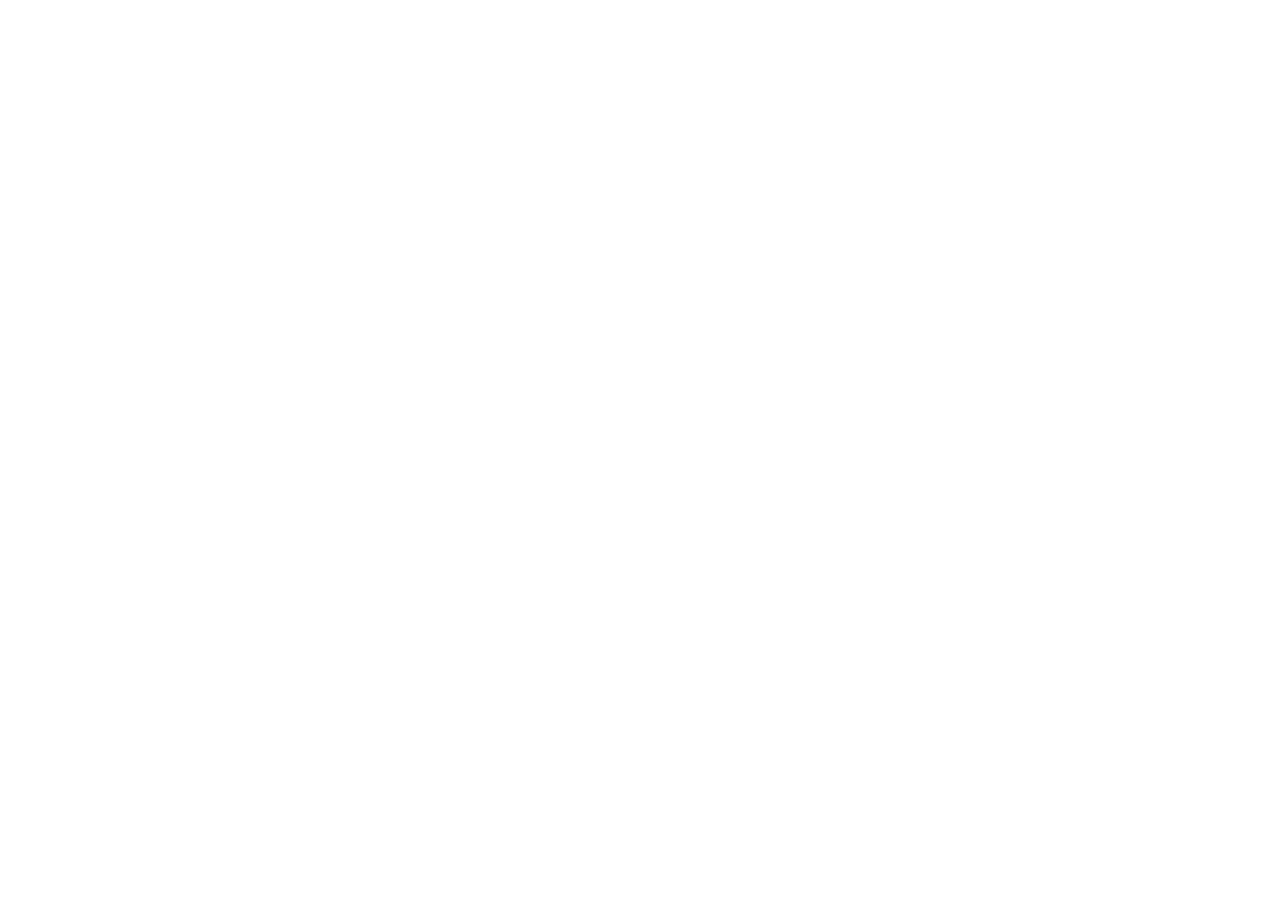
==== nim2rom/f.html @ ee9a2114 "new file:   25+5 clock/form.html 	new file:   25+5 clock/index.js 	new file:   25+5 clock/styles.css" ====
<html lang="en">
<head>
    <meta charset="UTF-8">
    <meta name="viewport" content="width=device-width, initial-scale=1.0">
    <title>Document</title>
    <script src="n.js"></script>
</head>
<body>
    
</body>
</html>
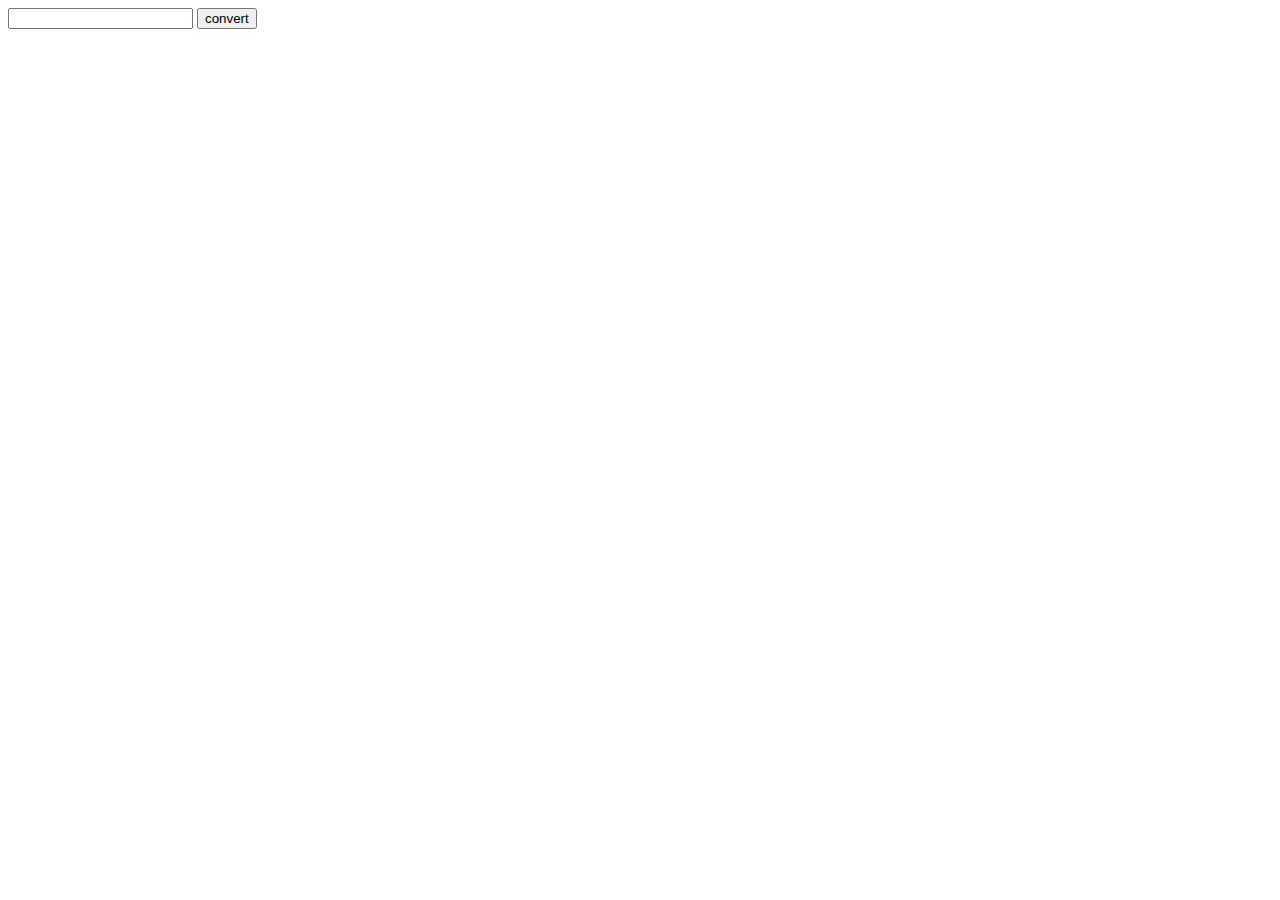
==== commit f3b152d8: "modified:   Palindrome Checker/form.html 	modified:   Palindrome Checker/node.js 	modified:   cashre" ====
--- a/nim2rom/f.html
+++ b/nim2rom/f.html
@@ -1,11 +1,13 @@
 <html lang="en">
-<head>
-    <meta charset="UTF-8">
-    <meta name="viewport" content="width=device-width, initial-scale=1.0">
+  <head>
+    <meta charset="UTF-8" />
+    <meta name="viewport" content="width=device-width, initial-scale=1.0" />
     <title>Document</title>
     <script src="n.js"></script>
-</head>
-<body>
-    
-</body>
-</html>+  </head>
+  <body>
+    <input type="text" id="number" />
+    <button id="convert-btn">convert</button>
+    <div id="output"></div>
+  </body>
+</html>
